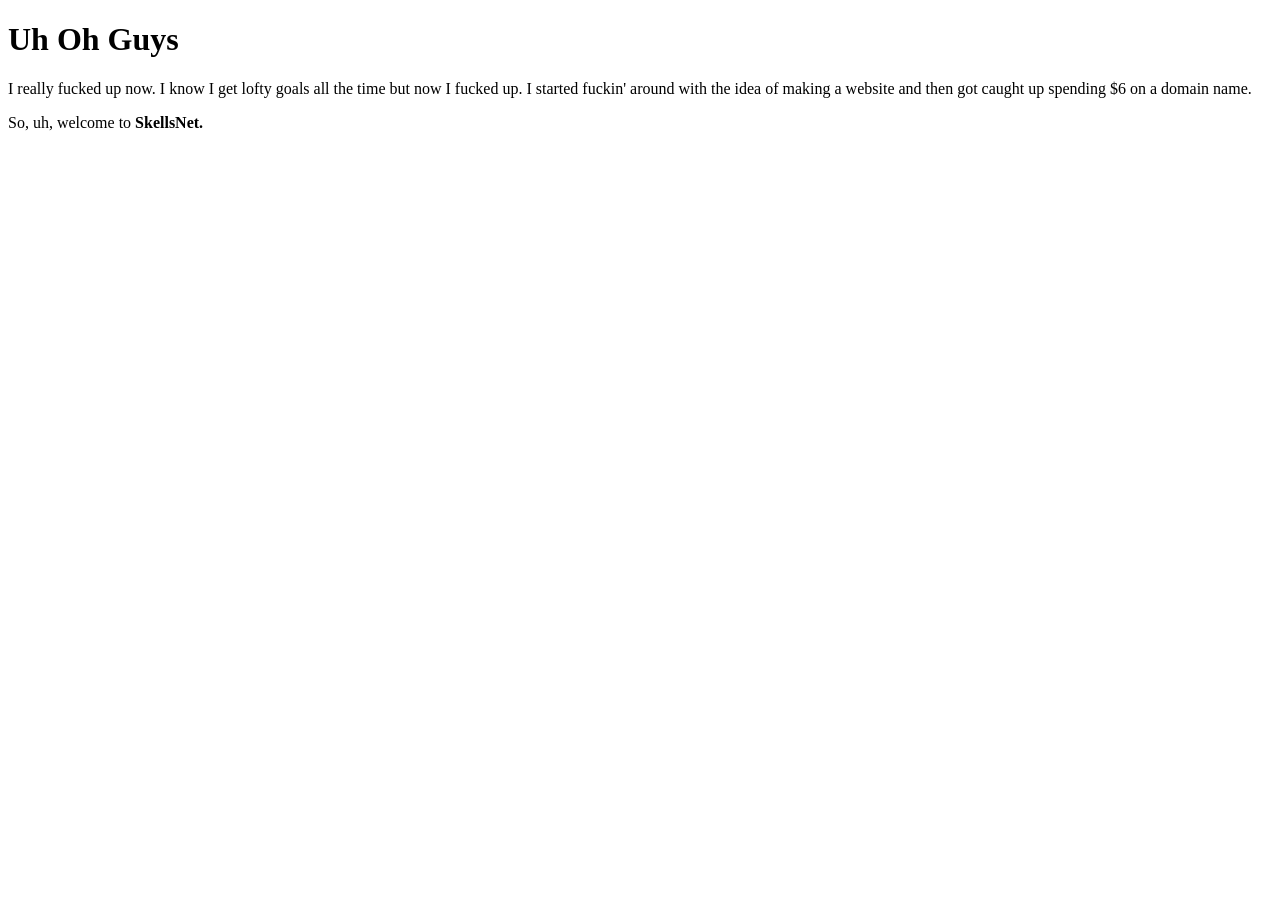
==== index.html @ 2001a839 "Add files via upload" ====
<!DOCTYPE html>
<html>
    <title>Uh Oh Guys</title>
    <body>
        <h1>Uh Oh Guys</h1>
        <p>
            I really fucked up now. I know I get lofty goals all the time but now I fucked up. I started fuckin' around with the idea of making a website and then got caught up spending $6 on a domain name.
        </p>
        <p>
            So, uh, welcome to <b>SkellsNet.</b>
        </p>
    </body>
</html>
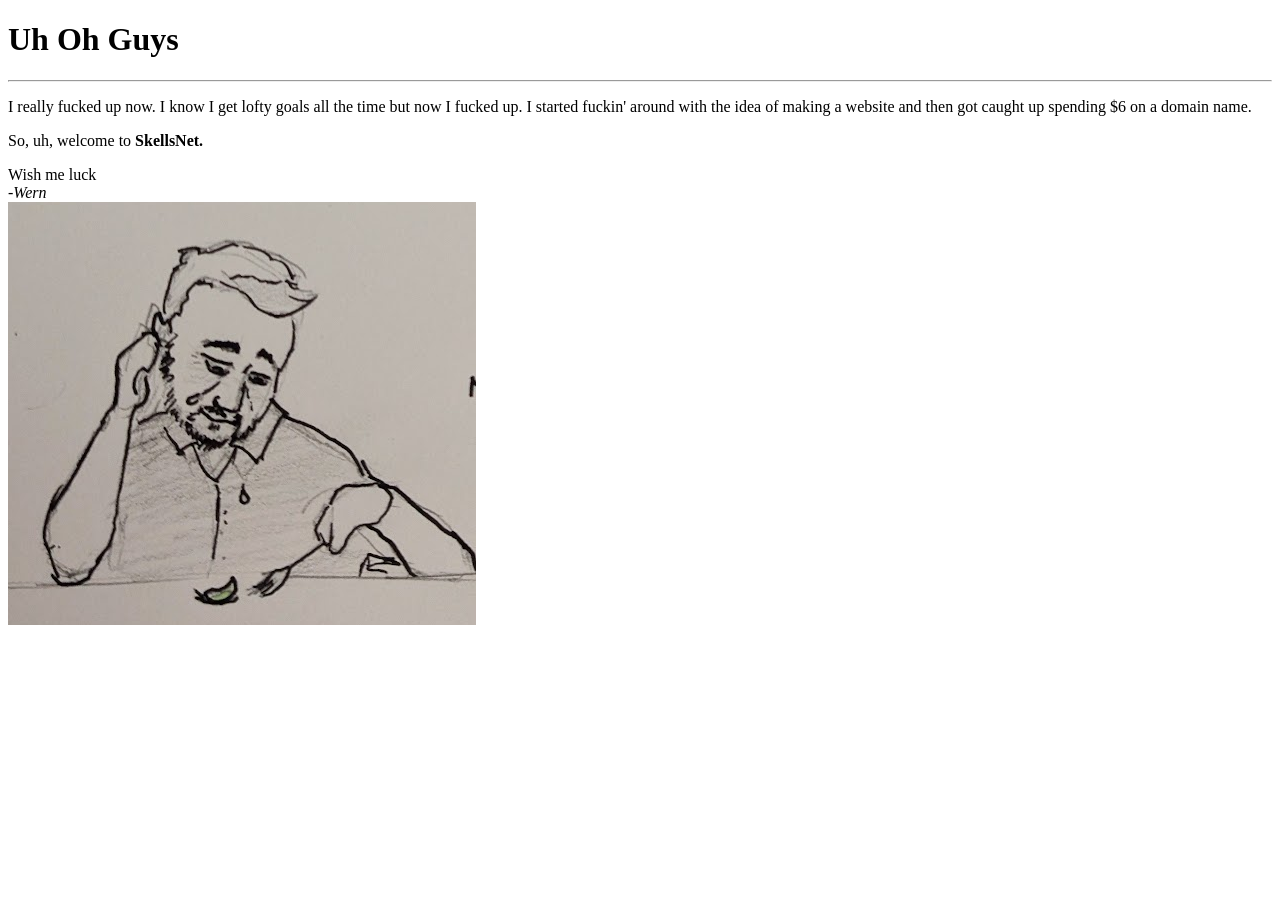
==== commit c78466ec: "Add files via upload" ====
--- a/index.html
+++ b/index.html
@@ -1,13 +1,21 @@
 <!DOCTYPE html>
 <html>
-    <title>Uh Oh Guys</title>
+    <head>
+        <title>SkellsNet - Buddy we both don't want to be here</title>
+    </head>
     <body>
         <h1>Uh Oh Guys</h1>
+        <hr>
         <p>
             I really fucked up now. I know I get lofty goals all the time but now I fucked up. I started fuckin' around with the idea of making a website and then got caught up spending $6 on a domain name.
         </p>
         <p>
             So, uh, welcome to <b>SkellsNet.</b>
         </p>
+        Wish me luck
+        <br>
+        <i>-Wern</i>
+        <br>
+        <img src="/images/Author.png" alt="Yep, that's me contemplating my decisions">
     </body>
 </html>
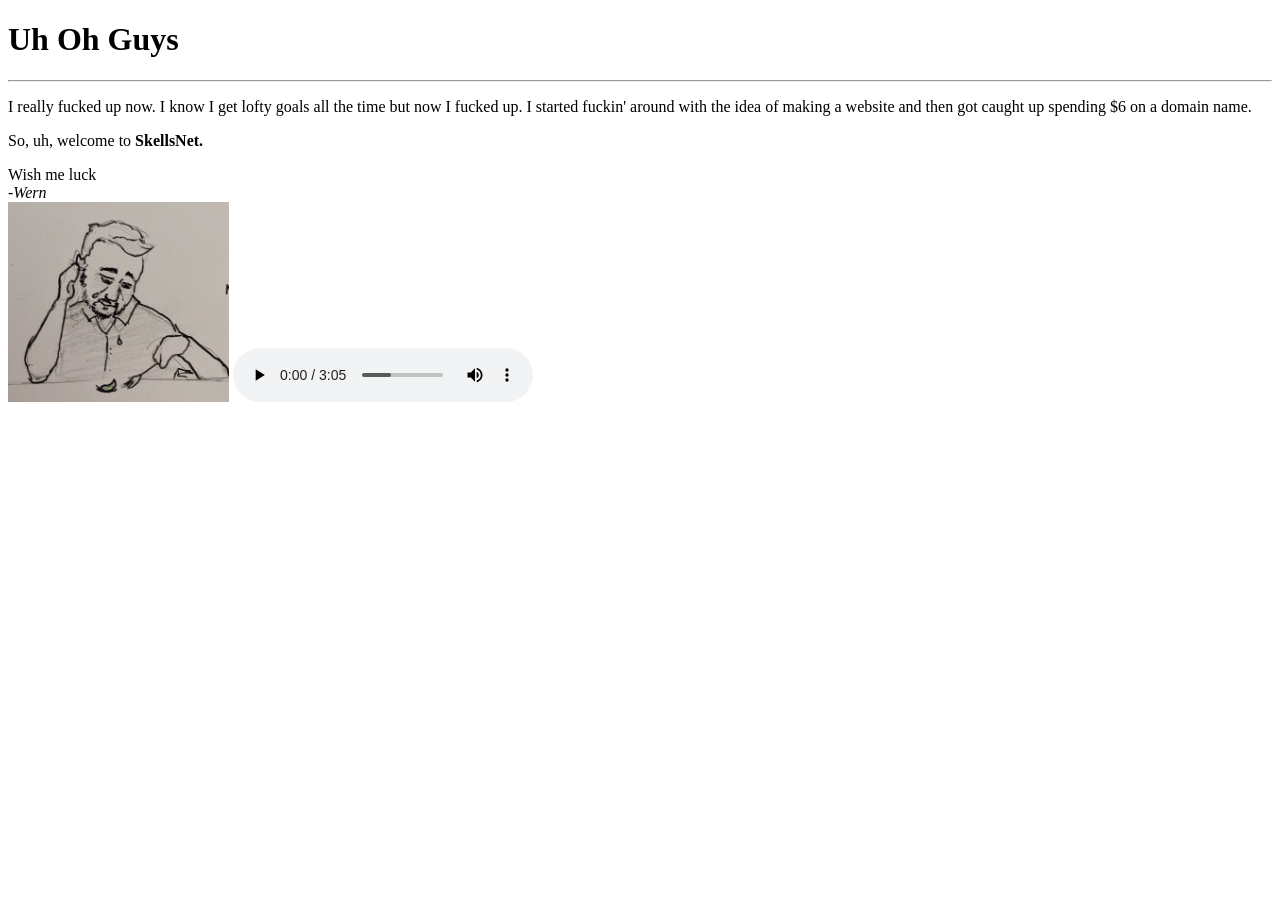
==== commit 91235bd2: "Add files via upload" ====
--- a/index.html
+++ b/index.html
@@ -4,6 +4,7 @@
         <title>SkellsNet - Buddy we both don't want to be here</title>
     </head>
     <body>
+        
         <h1>Uh Oh Guys</h1>
         <hr>
         <p>
@@ -16,6 +17,7 @@
         <br>
         <i>-Wern</i>
         <br>
-        <img src="/images/Author.png" alt="Yep, that's me contemplating my decisions">
+        <img src="/images/Author.png" height="200" alt="Yep, that's me contemplating my decisions">
+        <audio controls src="/audio/Rock and Roll Pt 3.mp3"></audio>
     </body>
 </html>
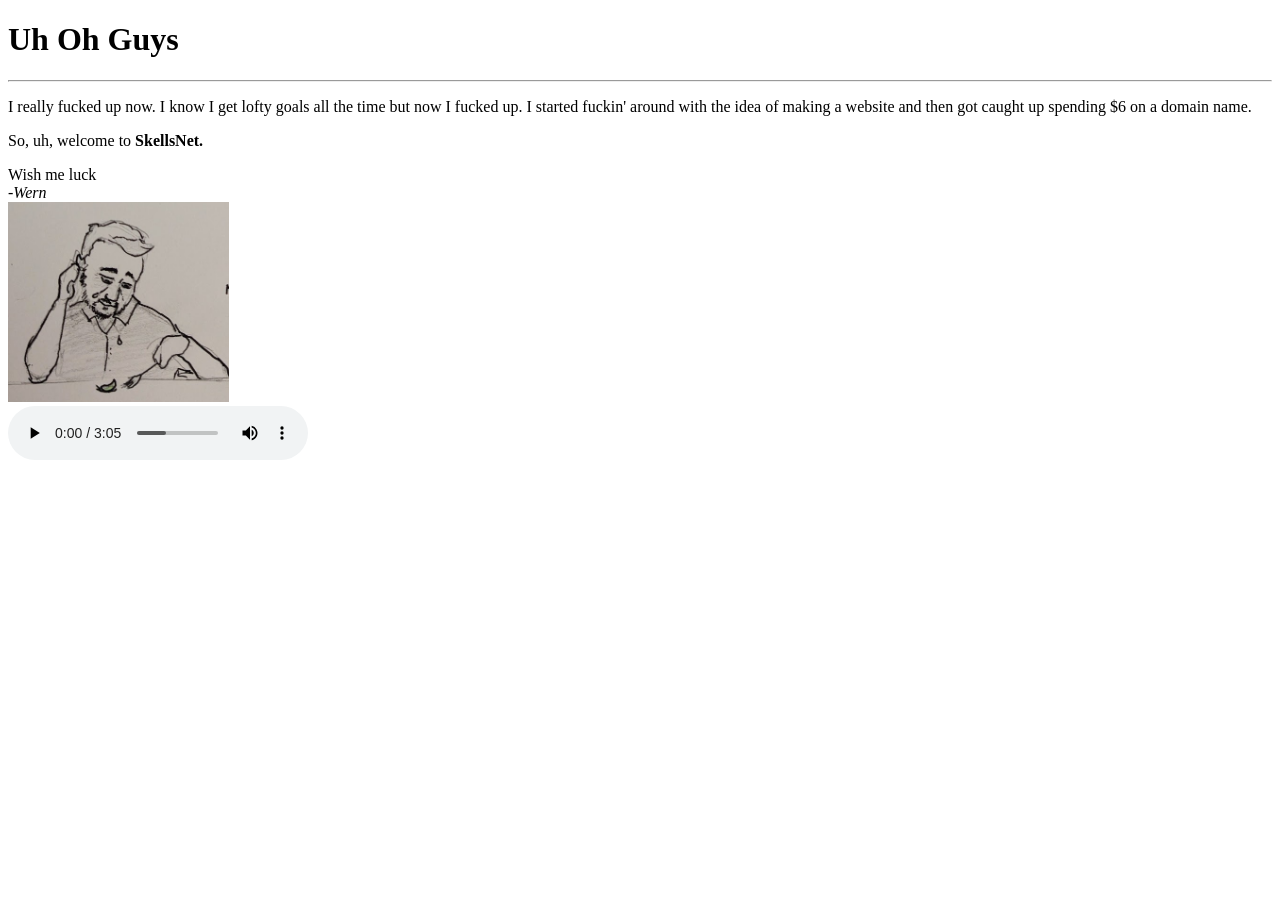
==== commit 14f8195f: "Add files via upload" ====
--- a/index.html
+++ b/index.html
@@ -18,6 +18,7 @@
         <i>-Wern</i>
         <br>
         <img src="/images/Author.png" height="200" alt="Yep, that's me contemplating my decisions">
-        <audio controls src="/audio/Rock and Roll Pt 3.mp3"></audio>
+        <br>
+        <audio controls autoplay src="/audio/Rock and Roll Pt 3.mp3"></audio>
     </body>
 </html>
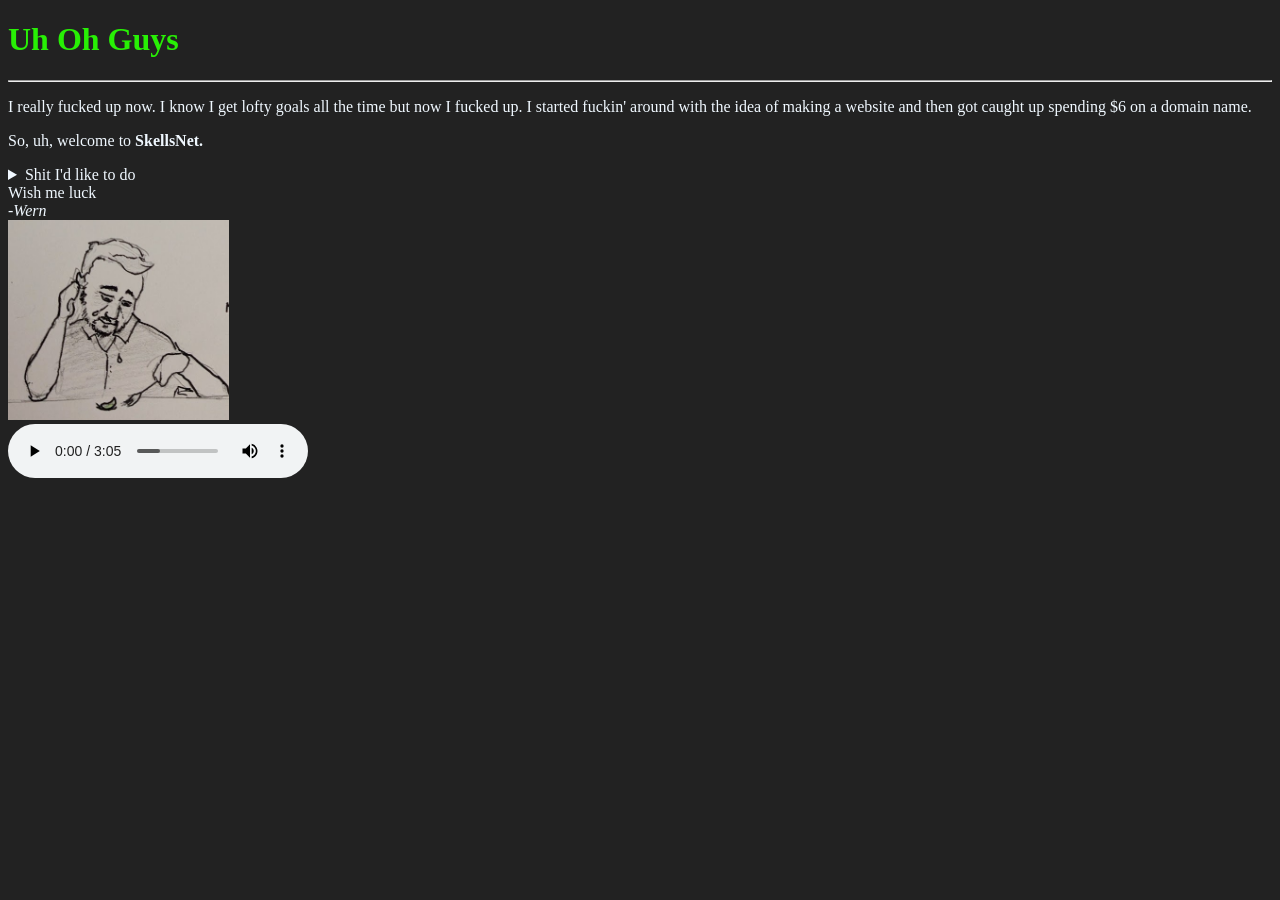
==== commit 6193a731: "Add files via upload" ====
--- a/index.html
+++ b/index.html
@@ -3,9 +3,9 @@
     <head>
         <title>SkellsNet - Buddy we both don't want to be here</title>
     </head>
-    <body>
+    <body style="background-color:#222222;color:aliceblue;">
         
-        <h1>Uh Oh Guys</h1>
+        <h1 style="color:rgb(40,240,5);">Uh Oh Guys</h1>
         <hr>
         <p>
             I really fucked up now. I know I get lofty goals all the time but now I fucked up. I started fuckin' around with the idea of making a website and then got caught up spending $6 on a domain name.
@@ -13,6 +13,15 @@
         <p>
             So, uh, welcome to <b>SkellsNet.</b>
         </p>
+        <details>
+            <summary>Shit I'd like to do</summary>
+            <ul>
+                <li>Movie of the week</li>
+                <li>current Album club pick</li>
+                <li>Score updates for Oppers</li>
+                <li><s>WernAI Gallery</s></li>
+            </ul>
+        </details>
         Wish me luck
         <br>
         <i>-Wern</i>
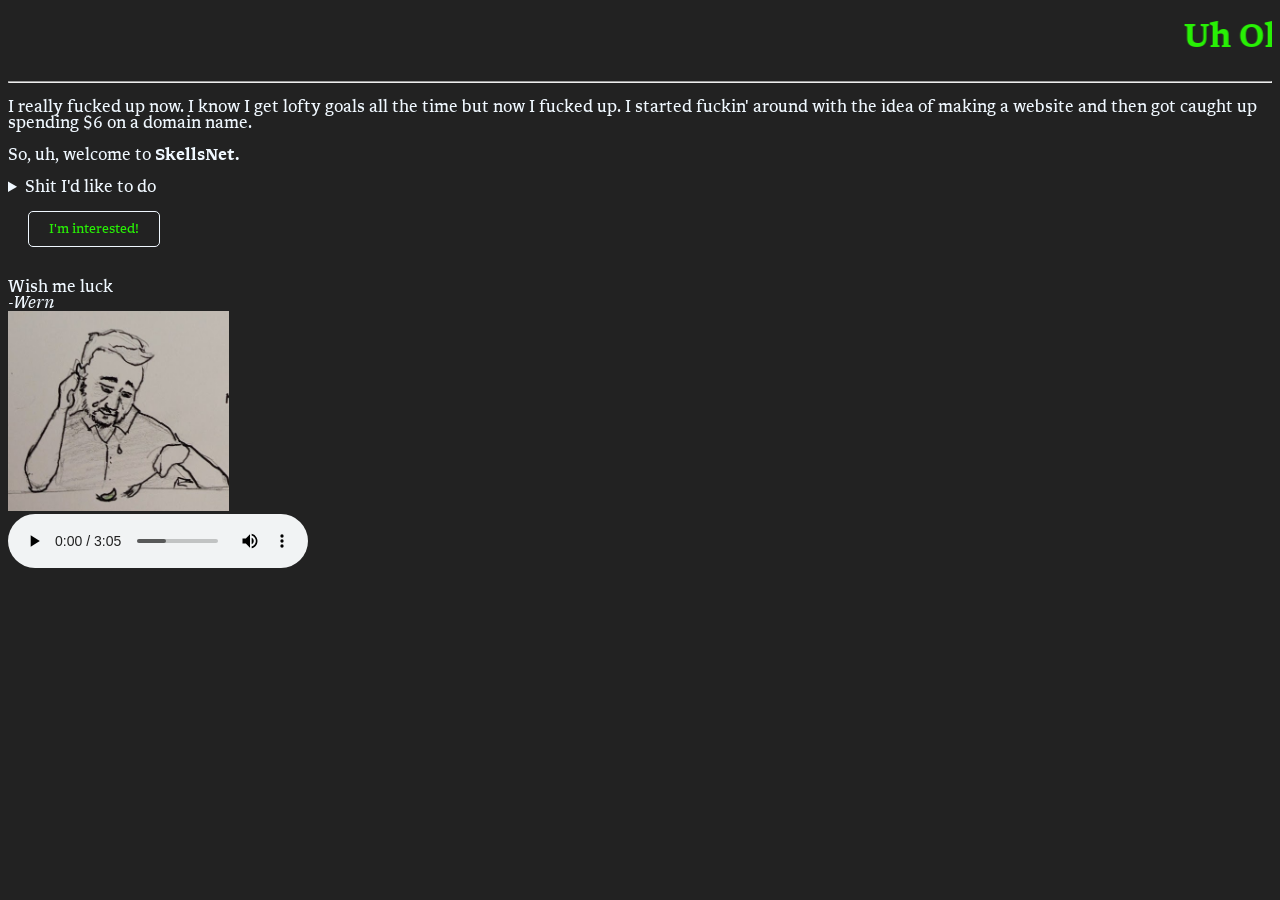
==== commit f8013a0c: "Add files via upload" ====
--- a/index.html
+++ b/index.html
@@ -1,11 +1,71 @@
 <!DOCTYPE html>
-<html>
+<html>      
+    <style>
+        @font-face {
+            font-family: Libron;
+            src: url(/font/Libron-Regular.woff2) format(woff2);
+        }
+        @font-face {
+            font-family: Libron;
+            src: url(/font/Libron-Italic.woff2) format(woff2);
+            font-style: italic;
+        }
+        @font-face {
+            font-family: Libron;
+            src: url(/font/Libron-Bold.woff2) format(woff2);
+            font-weight: bold;
+        }
+        .p{
+            font-family: Libron;
+            }
+        .dialog{
+                &::backdrop{
+                    background: rgba(0, 0, 0, .5);
+                    backdrop-filter: blur(5px);
+                }
+                &[open]{
+                    background-color:#222222;color:aliceblue;
+                    border: 0;
+                    border-radius: 20px;
+                }
+            }
+        .interest-button{
+                background-color: #222222;
+                color: rgb(40, 240, 5);
+                border-color: aliceblue;
+                border-radius: 5px;
+                border-width: 1px;
+                border-style: solid;
+                padding-top: 10px;
+                padding-bottom: 10px;
+                padding-left: 20px;
+                padding-right: 20px;
+                cursor: pointer;
+                margin-left: 20px;
+                margin-right: 20px;
+                counter-reset: interest 0;
+                font-family: Libron;
+            }
+        .interest-button:hover{
+                background-color: #333333;
+            }
+        .interest-button:active{
+                background-color: rgb(40, 240, 5);
+                color: #222222;
+                counter-increment: interest;
+            }
+        </style>
     <head>
         <title>SkellsNet - Buddy we both don't want to be here</title>
     </head>
-    <body style="background-color:#222222;color:aliceblue;">
+        <header>
+
+        </header>
+    <main>
+
+      <body  style="background-color:#222222;color:aliceblue;font-family: Libron; ">
         
-        <h1 style="color:rgb(40,240,5);">Uh Oh Guys</h1>
+        <h1 style="color:rgb(40,240,5);"><marquee>Uh Oh Guys</marquee></h1>
         <hr>
         <p>
             I really fucked up now. I know I get lofty goals all the time but now I fucked up. I started fuckin' around with the idea of making a website and then got caught up spending $6 on a domain name.
@@ -17,11 +77,21 @@
             <summary>Shit I'd like to do</summary>
             <ul>
                 <li>Movie of the week</li>
-                <li>current Album club pick</li>
+                <li>Current album club pick</li>
                 <li>Score updates for Oppers</li>
                 <li><s>WernAI Gallery</s></li>
             </ul>
         </details>
+        <br>
+            <dialog class="dialog" id="myDialog">
+                 <p>This doesn't do anything but thanks anyway</p>
+                 
+                    <button class="interest-button" onclick="myDialog.close()">Ok then</button>
+                 </dialog>
+            <button class="interest-button" onclick="myDialog.showModal()" & counter-increment>I'm interested!</button>
+        <br>
+        <br>
+        <br>
         Wish me luck
         <br>
         <i>-Wern</i>
@@ -29,5 +99,9 @@
         <img src="/images/Author.png" height="200" alt="Yep, that's me contemplating my decisions">
         <br>
         <audio controls autoplay src="/audio/Rock and Roll Pt 3.mp3"></audio>
-    </body>
+      </body>
+    </main>
+        <footer>
+        
+        </footer>
 </html>
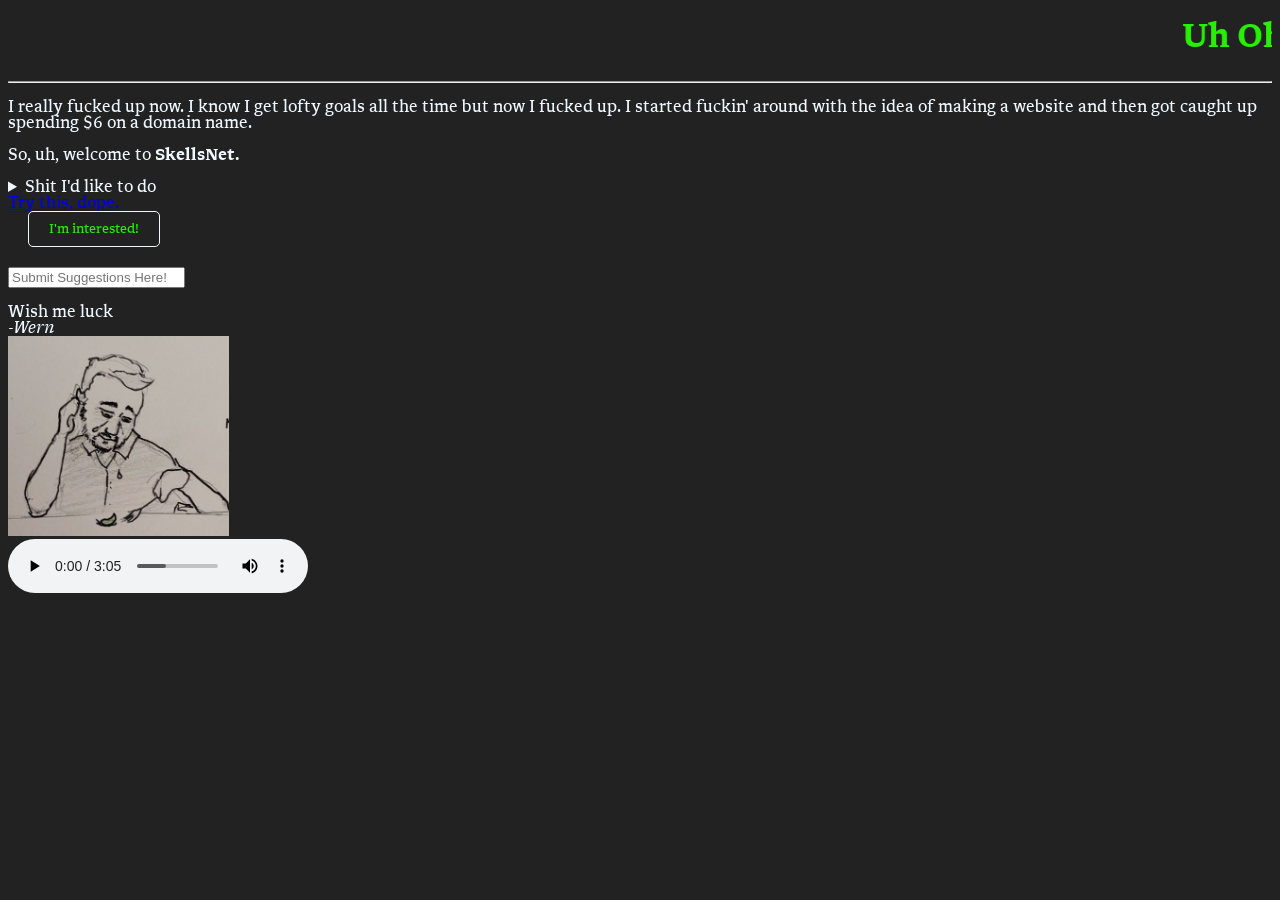
==== commit d1d0ce2a: "Add files via upload" ====
--- a/index.html
+++ b/index.html
@@ -1,78 +1,20 @@
 <!DOCTYPE html>
 <html>      
-    <style>
-        @font-face {
-            font-family: Libron;
-            src: url(/font/Libron-Regular.woff2) format(woff2);
-        }
-        @font-face {
-            font-family: Libron;
-            src: url(/font/Libron-Italic.woff2) format(woff2);
-            font-style: italic;
-        }
-        @font-face {
-            font-family: Libron;
-            src: url(/font/Libron-Bold.woff2) format(woff2);
-            font-weight: bold;
-        }
-        .p{
-            font-family: Libron;
-            }
-        .dialog{
-                &::backdrop{
-                    background: rgba(0, 0, 0, .5);
-                    backdrop-filter: blur(5px);
-                }
-                &[open]{
-                    background-color:#222222;color:aliceblue;
-                    border: 0;
-                    border-radius: 20px;
-                }
-            }
-        .interest-button{
-                background-color: #222222;
-                color: rgb(40, 240, 5);
-                border-color: aliceblue;
-                border-radius: 5px;
-                border-width: 1px;
-                border-style: solid;
-                padding-top: 10px;
-                padding-bottom: 10px;
-                padding-left: 20px;
-                padding-right: 20px;
-                cursor: pointer;
-                margin-left: 20px;
-                margin-right: 20px;
-                counter-reset: interest 0;
-                font-family: Libron;
-            }
-        .interest-button:hover{
-                background-color: #333333;
-            }
-        .interest-button:active{
-                background-color: rgb(40, 240, 5);
-                color: #222222;
-                counter-increment: interest;
-            }
-        </style>
     <head>
         <title>SkellsNet - Buddy we both don't want to be here</title>
+        <link rel="stylesheet" href="/Style.css">
     </head>
+     
+    <body  style="background-color:#222222;color:aliceblue;font-family: Libron; ">
         <header>
 
         </header>
-    <main>
-
-      <body  style="background-color:#222222;color:aliceblue;font-family: Libron; ">
-        
         <h1 style="color:rgb(40,240,5);"><marquee>Uh Oh Guys</marquee></h1>
         <hr>
         <p>
             I really fucked up now. I know I get lofty goals all the time but now I fucked up. I started fuckin' around with the idea of making a website and then got caught up spending $6 on a domain name.
         </p>
-        <p>
-            So, uh, welcome to <b>SkellsNet.</b>
-        </p>
+        <p>So, uh, welcome to <b>SkellsNet.</b></p>
         <details>
             <summary>Shit I'd like to do</summary>
             <ul>
@@ -82,6 +24,8 @@
                 <li><s>WernAI Gallery</s></li>
             </ul>
         </details>
+
+        <a href="/FirstPage.html">Try this, dope.</a>
         <br>
             <dialog class="dialog" id="myDialog">
                  <p>This doesn't do anything but thanks anyway</p>
@@ -90,6 +34,7 @@
                  </dialog>
             <button class="interest-button" onclick="myDialog.showModal()" & counter-increment>I'm interested!</button>
         <br>
+        <input type="text" placeholder="Submit Suggestions Here!">
         <br>
         <br>
         Wish me luck
@@ -99,9 +44,10 @@
         <img src="/images/Author.png" height="200" alt="Yep, that's me contemplating my decisions">
         <br>
         <audio controls autoplay src="/audio/Rock and Roll Pt 3.mp3"></audio>
-      </body>
-    </main>
-        <footer>
+    <footer>
         
-        </footer>
+    </footer>  
+    
+    </body>
+
 </html>
--- a/Style.css
+++ b/Style.css
@@ -0,0 +1,129 @@
+@font-face {
+  font-family: Libron;
+  src: url(/font/Libron-Regular.woff2) format(woff2);
+}
+
+@font-face {
+  font-family: Libron;
+  src: url(/font/Libron-Italic.woff2) format(woff2);
+  font-style: italic;
+}
+
+@font-face {
+  font-family: Libron;
+  src: url(/font/Libron-Bold.woff2) format(woff2);
+  font-weight: bold;
+}
+
+@font-face {
+  font-family: Libron;
+  src: url(/font/Libron-BoldItalic.woff2)format(woff2);
+  font-style: italic;
+  font-weight: bold;
+}
+
+.leftsidebar{
+  font-family: Libron;
+  background-color: #222222;
+  color: aliceblue;
+  max-width: 400px;
+  display: inline-block;
+  border: 2px;
+  border-color: rgb(40, 240, 5);
+  border-style: solid;
+  padding-right: 20px;
+  vertical-align: top;
+}
+.maincontent{
+  font-family: Libron;
+  background-color: #222222;
+  color: aliceblue;
+  max-width: 800px;
+  display: inline-block;
+  border: 2px;
+  border-color: rgb(40, 240, 5);
+  border-style: solid;
+  padding: 20px;
+  vertical-align: top;
+}
+.rightsidebar{
+  font-family: Libron;
+  background-color: #222222;
+  color: aliceblue;
+  max-width: 400px;
+  display: inline-block;
+  border: 2px;
+  border-color: rgb(40, 240, 5);
+  border-style: solid;
+  padding: 20px;
+  vertical-align: top;
+  align-items: center;
+}
+
+.movieposter{
+  width: 200px;
+  object-fit: cover;
+  border: 2px;
+  border-style: solid;
+  border-color: black;
+  align-items: center;
+}
+
+.albumart{
+  width: 200px;
+  height: 200px;
+  object-fit: cover;
+  border: 2px;
+  border-style: solid;
+  border-color: black;
+  align-items: center;
+}
+
+.body {
+  font-family: Libron;
+  background-color: #222222;
+  color: aliceblue
+}
+
+.dialog {
+  &::backdrop {
+    background: rgba(0, 0, 0, .5);
+    backdrop-filter: blur(5px);
+  }
+
+  &[open] {
+    background-color: #222222;
+    color: aliceblue;
+    border: 0;
+    border-radius: 20px;
+  }
+}
+
+.interest-button {
+  background-color: #222222;
+  color: rgb(40, 240, 5);
+  border-color: aliceblue;
+  border-radius: 5px;
+  border-width: 1px;
+  border-style: solid;
+  padding-top: 10px;
+  padding-bottom: 10px;
+  padding-left: 20px;
+  padding-right: 20px;
+  cursor: pointer;
+  margin-left: 20px;
+  margin-right: 20px;
+  margin-bottom: 20px;
+  counter-reset: interest 0;
+  font-family: Libron;
+}
+
+.interest-button:hover {
+  background-color: #333333;
+}
+
+.interest-button:active {
+  background-color: rgb(40, 240, 5);
+  color: #222222;
+  counter-increment: interest;
+}
